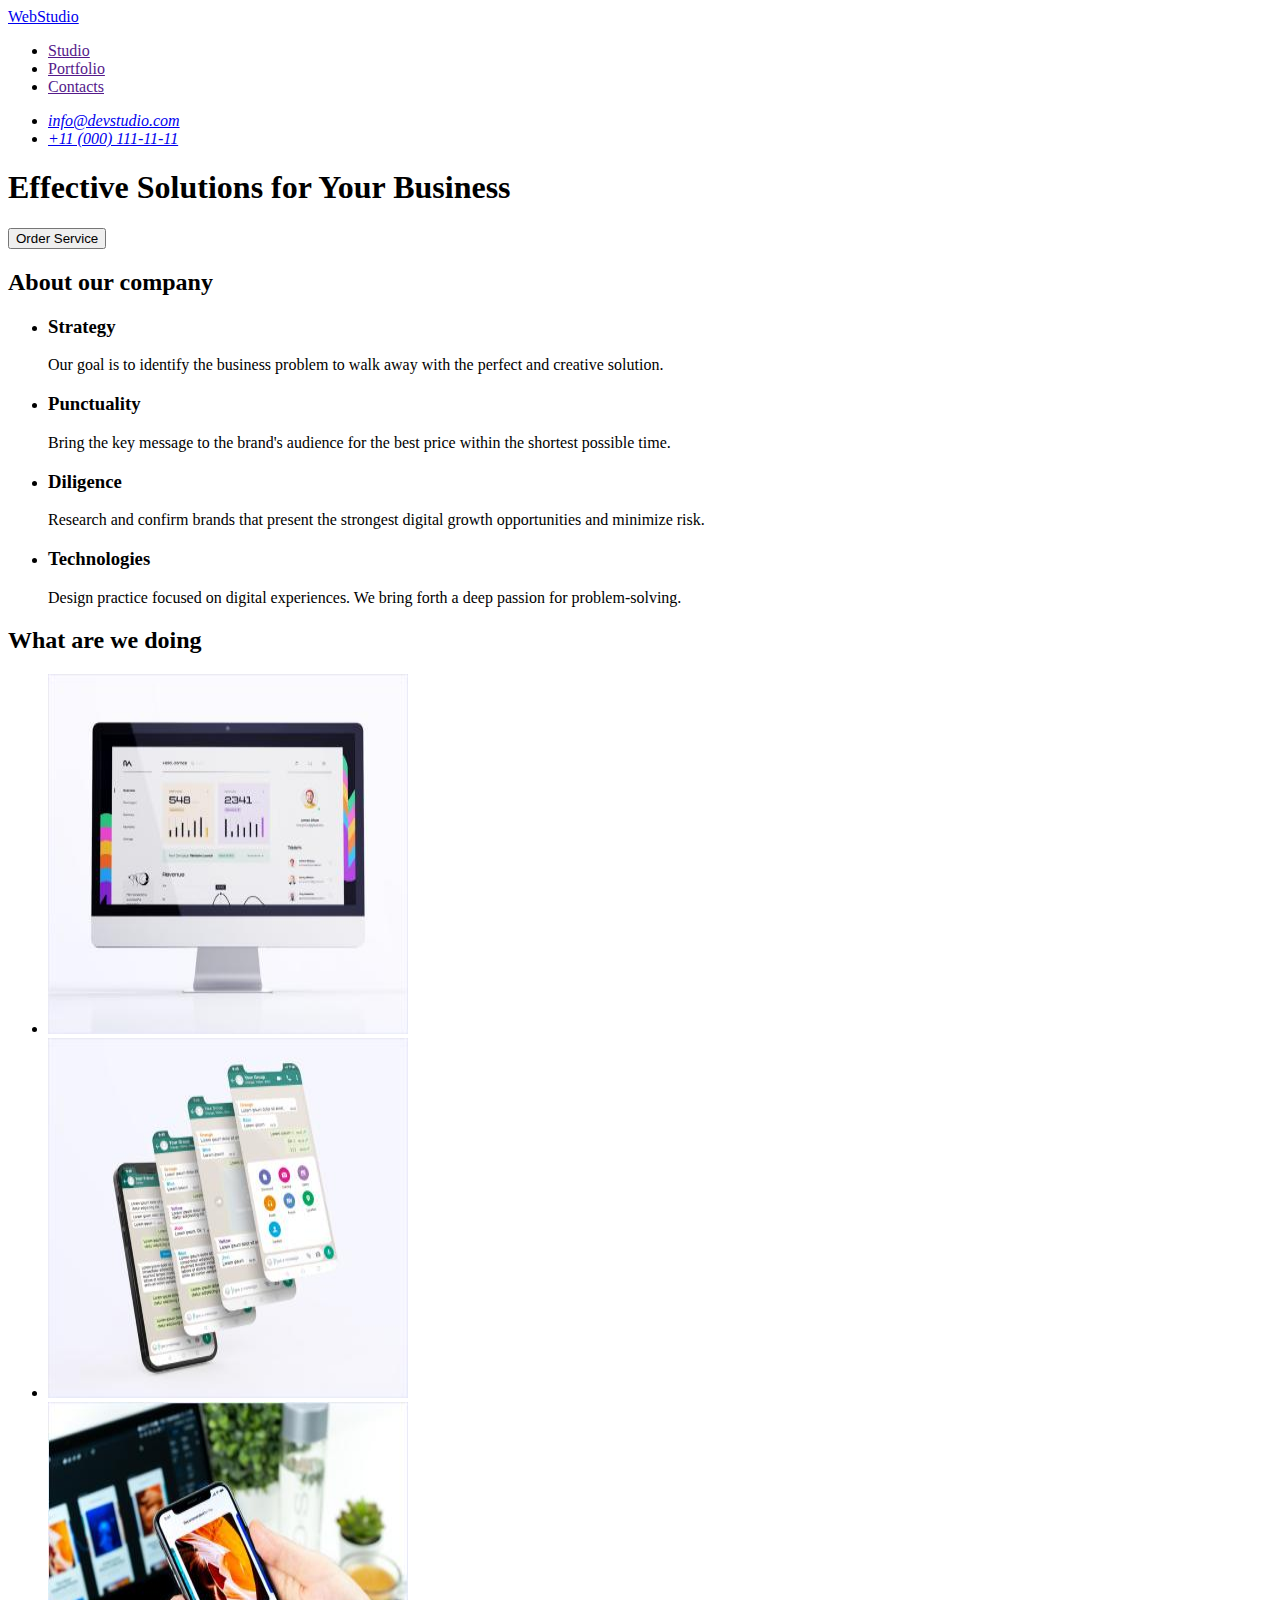
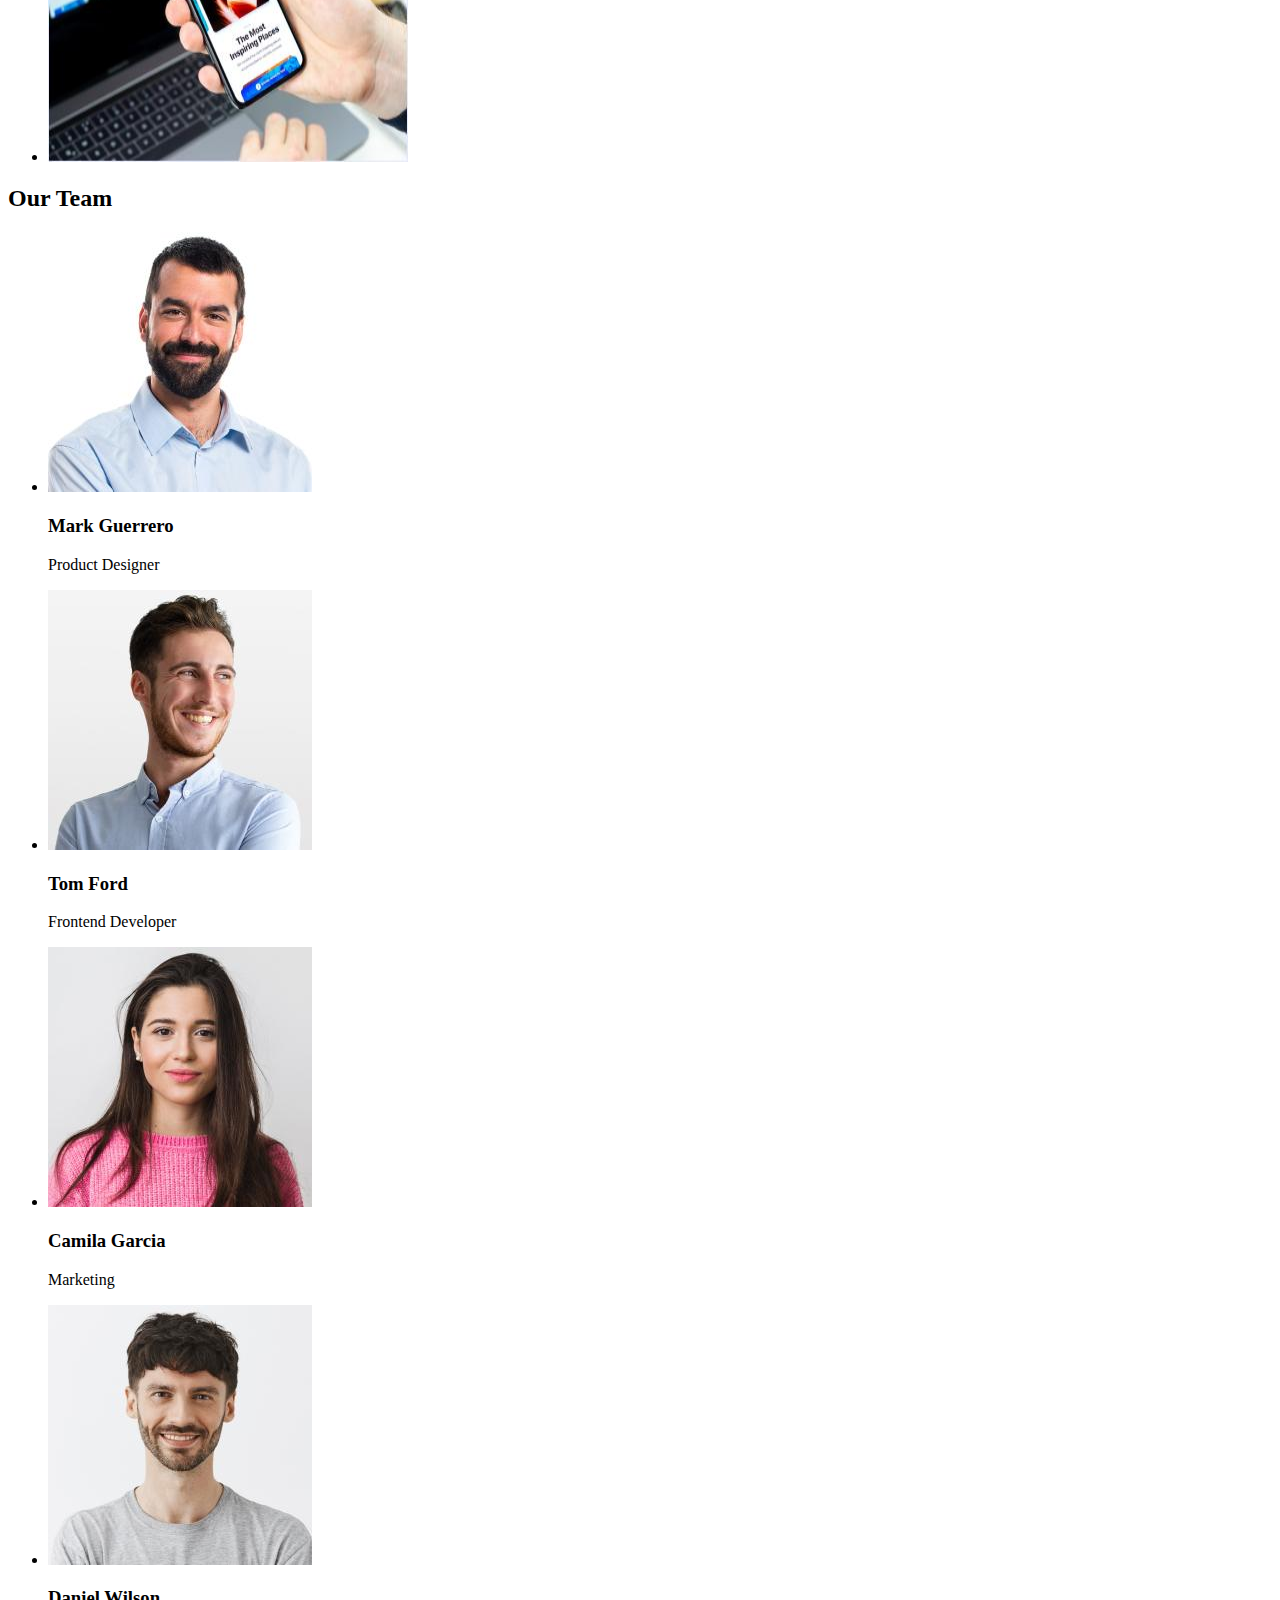
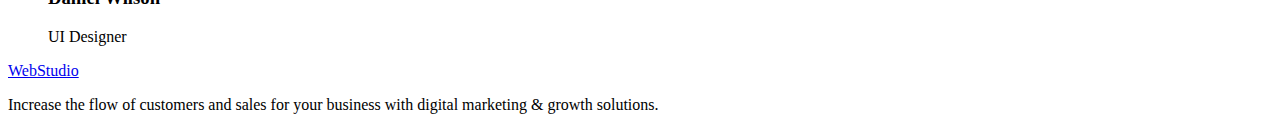
==== index.html @ 5e17abfd "Initial commit" ====
<!DOCTYPE html>
<html lang="en">

<head>
    <meta charset="UTF-8">
    <meta name="viewport" content="width=device-width, initial-scale=1.0">
    <title>Effective Solutions for Your Business</title>
</head>

<body>
    <header>

        <nav>
            <a href="./index.html">WebStudio</a>
            <ul>
                <li><a href="">Studio</a></li>
                <li><a href="">Portfolio</a></li>
                <li><a href="">Contacts</a></li>
            </ul>
        </nav>

        <!-- contacts -->
        <address>
            <ul>
                <li>
                    <a href="mailto:info@devstudio.com">info@devstudio.com</a>
                </li>
                <li>
                    <a href="tel:+110001111111">+11 (000) 111-11-11</a>
                </li>
            </ul>
        </address>
    </header>

    <main>

        <section>
            <!-- dark block -->
            <h1>Effective Solutions for Your Business</h1>

            <button type="button">Order Service</button>

        </section>

        <section>
            <h2>About our company</h2>
            <!-- about company -->

            <ul>
                <li>
                    <h3>Strategy</h3>
                    <p>Our goal is to identify the business
                        problem to walk away with the perfect and creative solution.</p>
                </li>
                <li>
                    <h3>Punctuality</h3>
                    <p>Bring the key message to the brand's audience for the best price within the shortest possible
                        time.
                    </p>
                </li>
                <li>
                    <h3>Diligence</h3>
                    <p>Research and confirm brands that present the strongest digital growth opportunities and minimize
                        risk.</p>
                </li>
                <li>
                    <h3>Technologies</h3>
                    <p>Design practice focused on digital experiences. We bring forth a deep passion for
                        problem-solving.
                    </p>
                </li>
            </ul>
        </section>

        <!-- section 2 3pic -->

        <section>

            <h2>What are we doing</h2>
            <ul>
                <li>
                    <img src="./images/monitor.jpg" alt="application on the computer screen" width="360" height="360">
                </li>
                <li>
                    <img src="./images/phone_chat.jpg" alt="chat on the phone" width="360" height="360">
                </li>
                <li>
                    <img src="./images/phone_offers.jpg" alt="recommendations on the phone screen" width="360"
                        height="360">
                </li>
            </ul>
        </section>

        <!-- team -->

        <section>

            <h2>Our Team</h2>

            <ul>
                <li>
                    <img src="./images/Mark.jpg" alt="photo Mark" width="264" height="260">
                    <h3>Mark Guerrero</h3>
                    <p>Product Designer</p>
                </li>
                <li>
                    <img src="./images/Tom.jpg" alt="photo Tom" width="264" height="260">
                    <h3>Tom Ford</h3>
                    <p>Frontend Developer</p>
                </li>
                <li>
                    <img src="./images/Camila.jpg" alt="photo Camila" width="264" height="260">
                    <h3>Camila Garcia</h3>
                    <p>Marketing</p>
                </li>
                <li>
                    <img src="./images/Daniel.jpg" alt="photo Daniel" width="264" height="260">
                    <h3>Daniel Wilson</h3>
                    <p>UI Designer</p>
                </li>
            </ul>
        </section>

    </main>

    <!-- footer -->

    <footer>
        <!-- logo -->
        <a href="./index.html">WebStudio</a>
        <p>Increase the flow of customers and sales for your business with digital marketing & growth solutions.</p>
    </footer>
</body>

</html>
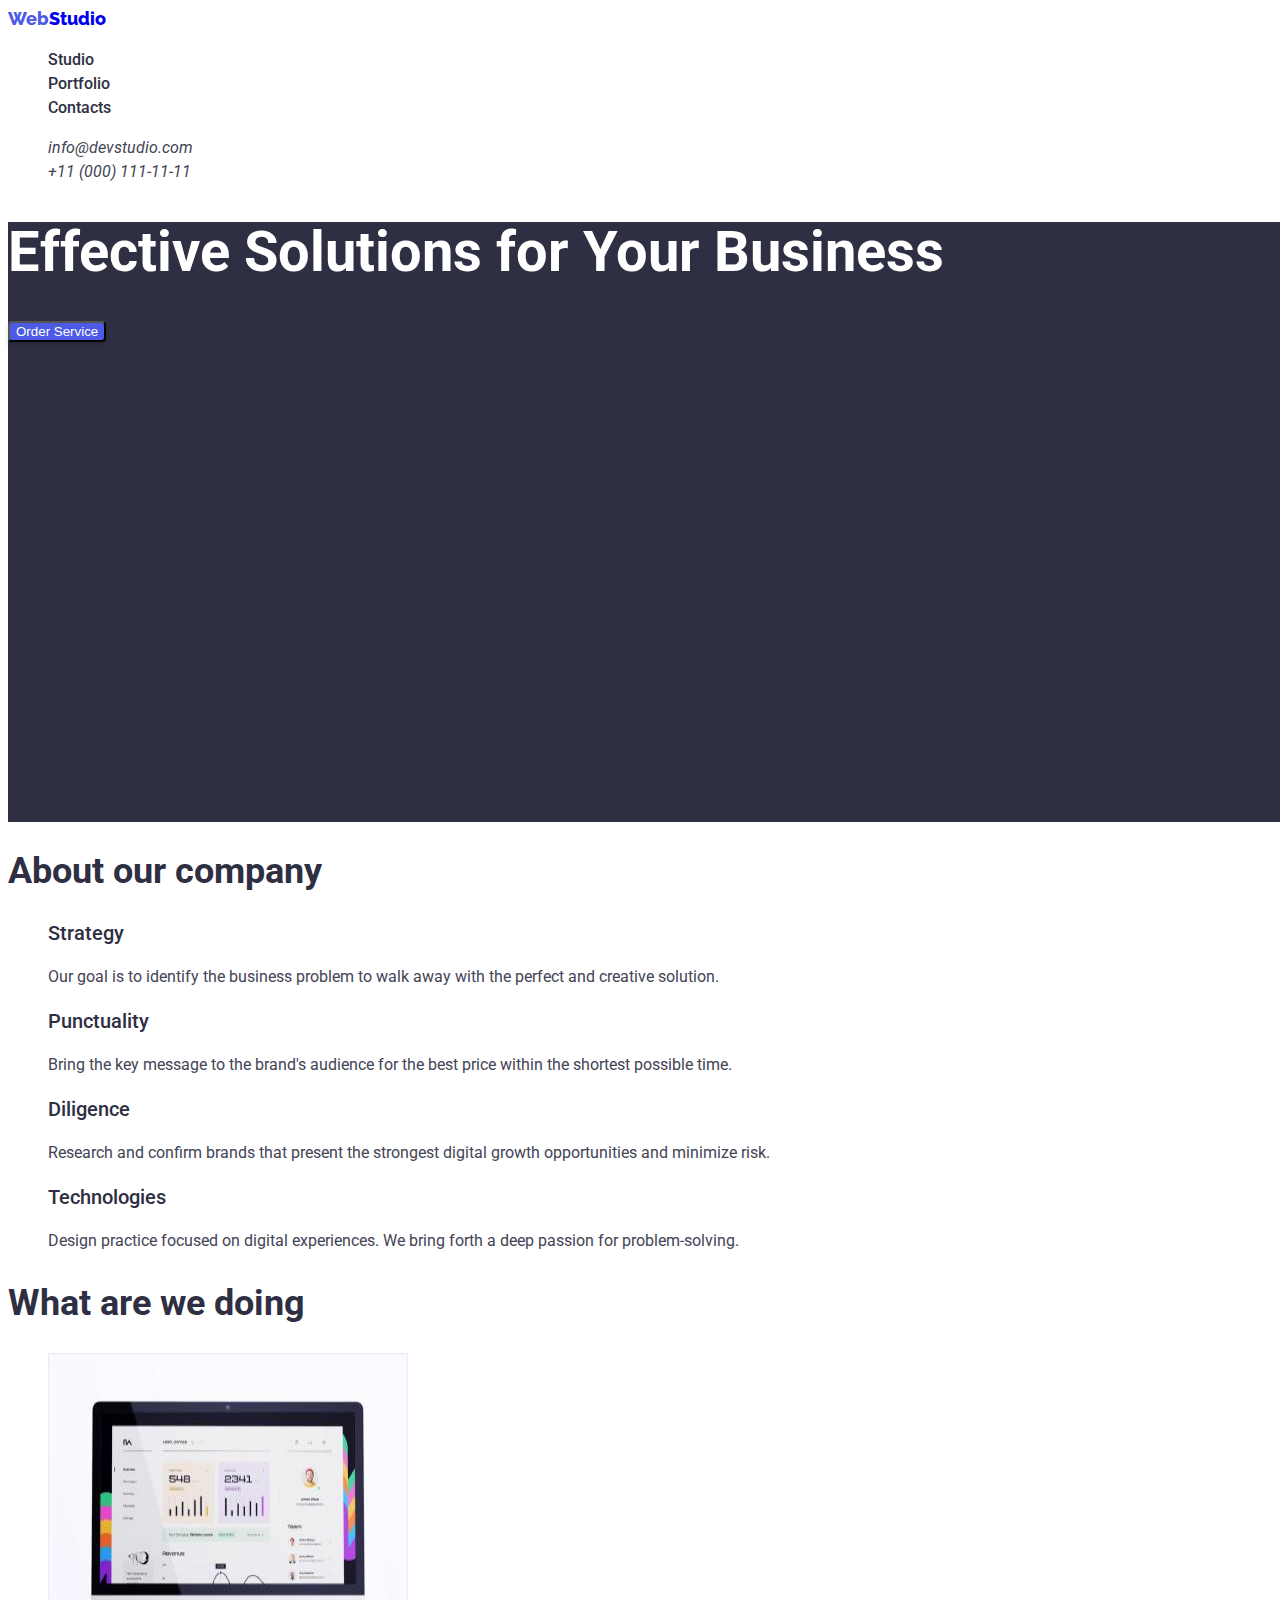
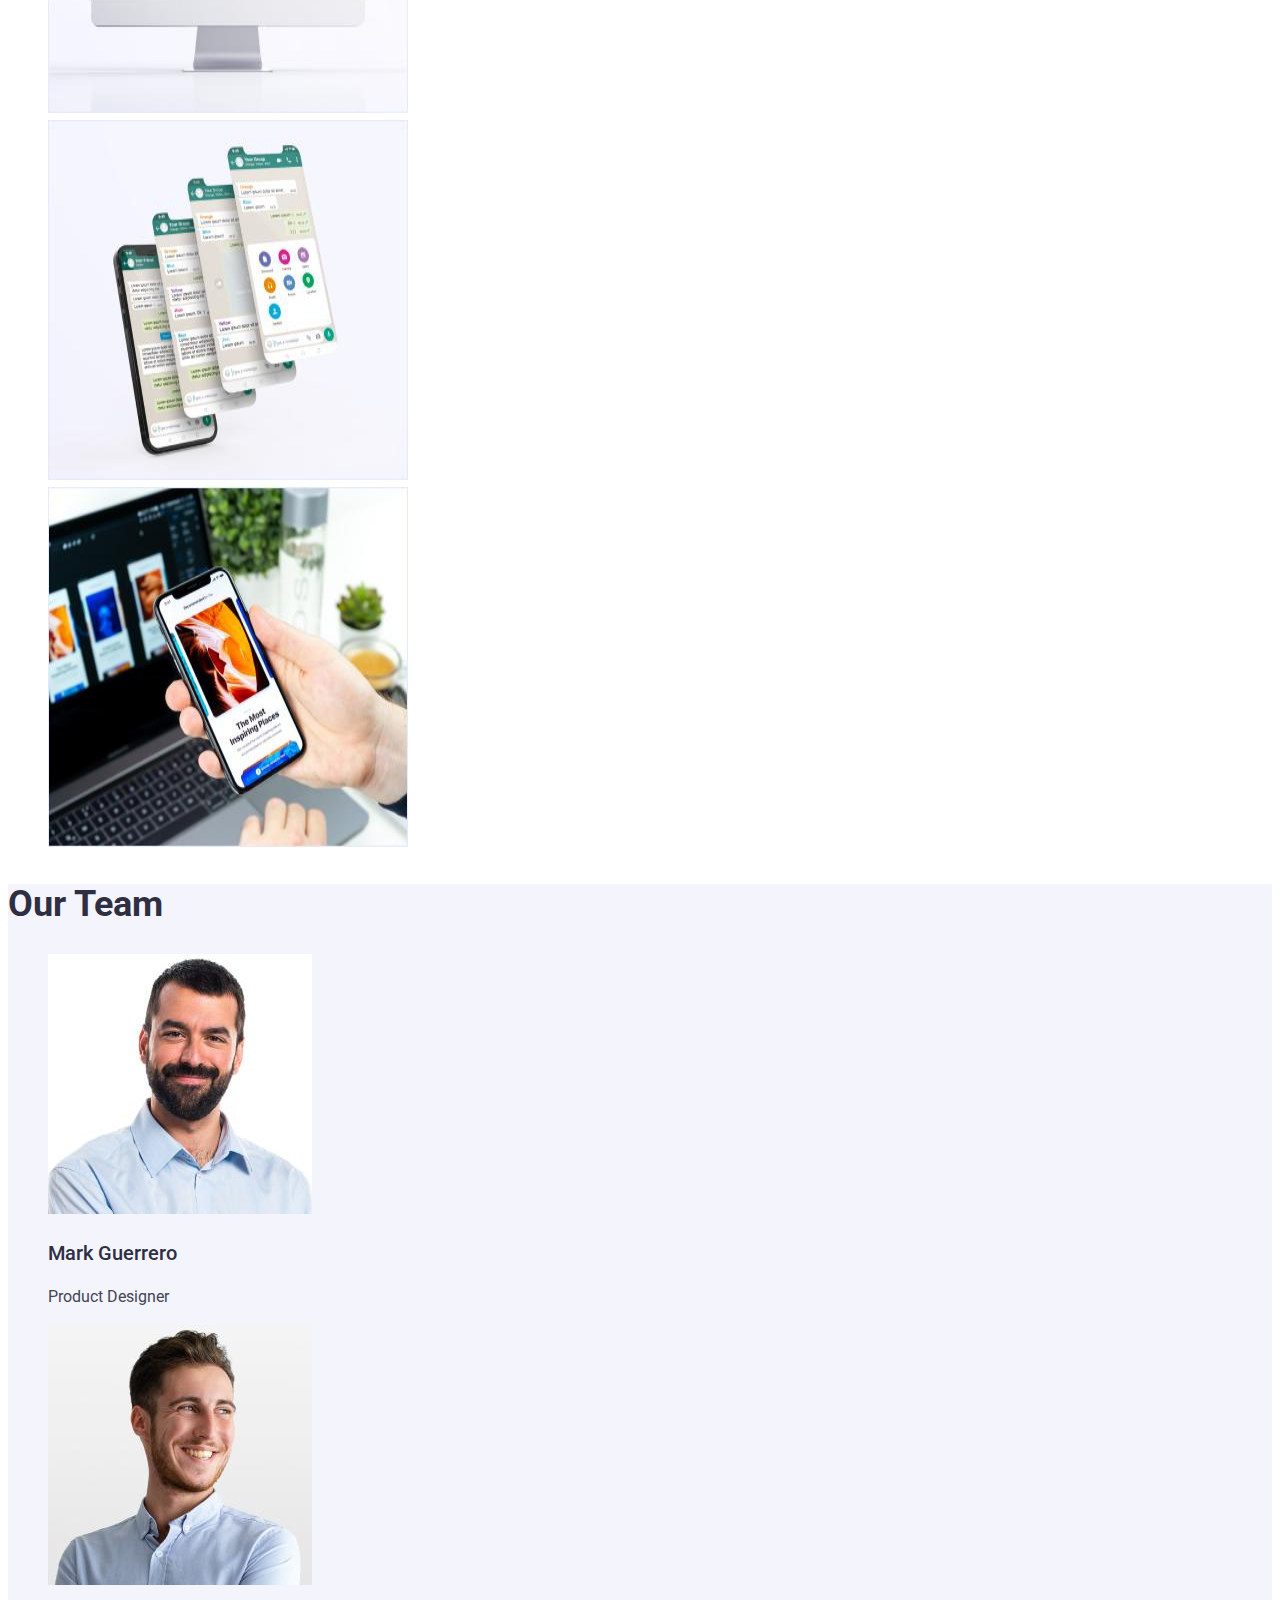
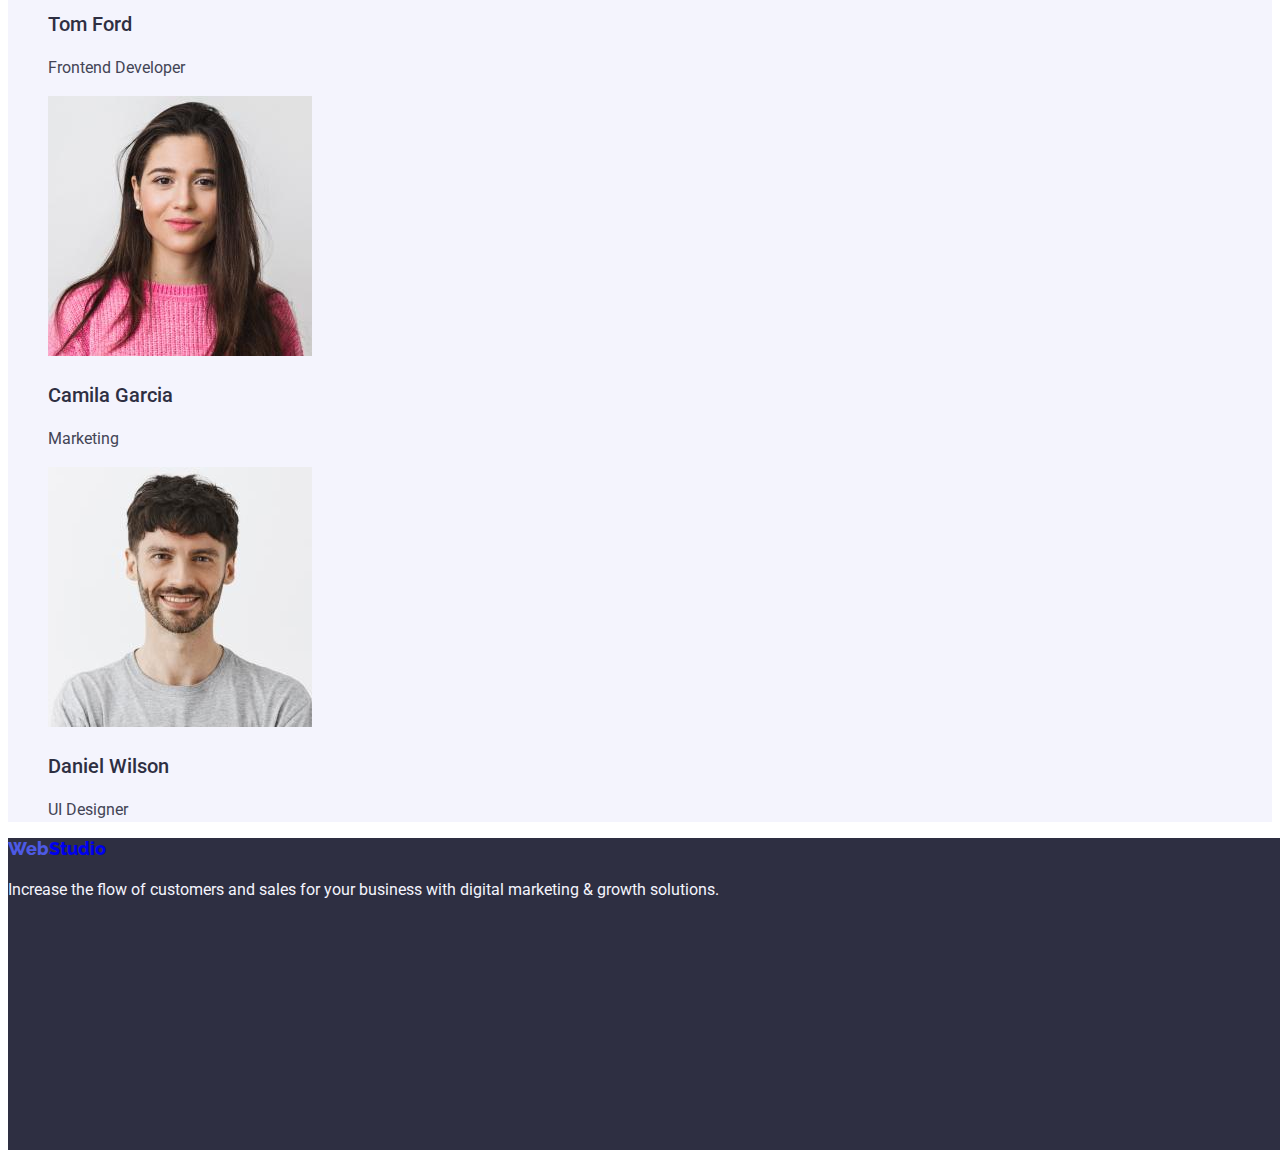
==== commit 701174c3: "attempt1" ====
--- a/index.html
+++ b/index.html
@@ -4,6 +4,12 @@
 <head>
     <meta charset="UTF-8">
     <meta name="viewport" content="width=device-width, initial-scale=1.0">
+    <link rel="stylesheet" href="./css/styles.css">
+    <link rel="preconnect" href="https://fonts.googleapis.com">
+    <link rel="preconnect" href="https://fonts.gstatic.com" crossorigin>
+    <link
+        href="https://fonts.googleapis.com/css2?family=Raleway:wght@800&family=Roboto:wght@400;500;700;900&display=swap"
+        rel="stylesheet">
     <title>Effective Solutions for Your Business</title>
 </head>
 
@@ -11,11 +17,11 @@
     <header>
 
         <nav>
-            <a href="./index.html">WebStudio</a>
+            <a href="./index.html" class="logo"><span class="logo-web">Web</span>Studio</a>
             <ul>
-                <li><a href="">Studio</a></li>
-                <li><a href="">Portfolio</a></li>
-                <li><a href="">Contacts</a></li>
+                <li><a href="" class="link">Studio</a></li>
+                <li><a href="./portfolio.html" class="link">Portfolio</a></li>
+                <li><a href="" class="link">Contacts</a></li>
             </ul>
         </nav>
 
@@ -23,10 +29,10 @@
         <address>
             <ul>
                 <li>
-                    <a href="mailto:info@devstudio.com">info@devstudio.com</a>
+                    <a href="mailto:info@devstudio.com" class="contacts">info@devstudio.com</a>
                 </li>
                 <li>
-                    <a href="tel:+110001111111">+11 (000) 111-11-11</a>
+                    <a href="tel:+110001111111" class="contacts">+11 (000) 111-11-11</a>
                 </li>
             </ul>
         </address>
@@ -34,11 +40,11 @@
 
     <main>
 
-        <section>
+        <section class="dark-block">
             <!-- dark block -->
             <h1>Effective Solutions for Your Business</h1>
 
-            <button type="button">Order Service</button>
+            <button type="button" class="order-button">Order Service</button>
 
         </section>
 
@@ -93,7 +99,7 @@
 
         <!-- team -->
 
-        <section>
+        <section class="team-section">
 
             <h2>Our Team</h2>
 
@@ -127,8 +133,9 @@
 
     <footer>
         <!-- logo -->
-        <a href="./index.html">WebStudio</a>
-        <p>Increase the flow of customers and sales for your business with digital marketing & growth solutions.</p>
+        <a href="./index.html" class="logo"><span class="logo-web">Web</span>Studio</a>
+        <p class="footer-text">Increase the flow of customers and sales for your business with digital marketing &
+            growth solutions.</p>
     </footer>
 </body>
 
--- a/css/styles.css
+++ b/css/styles.css
@@ -0,0 +1,131 @@
+:root {
+  --navyblue: #2e2f42;
+  --iris: #4d5ae5;
+  --slate: #434455;
+  --ocean: #404bbf;
+  --white: #fff;
+  --cornflower: #e7e9fc;
+  --cloud: #f4f4fd;
+}
+
+body {
+  font-family: "Roboto", sans-serif;
+  color: var(--slate);
+  font-size: 16px;
+  line-height: 24px;
+  background-color: var(--white);
+  font-weight: 400;
+}
+
+.logo {
+  font-family: "Raleway", sans-serif;
+  font-size: 18px;
+  text-decoration: none;
+  line-height: 21px;
+  font-weight: 800;
+}
+
+.logo-web {
+  color: var(--iris);
+}
+
+ul {
+  list-style-type: none;
+}
+
+.link {
+  text-decoration: none;
+  color: var(--navyblue);
+  font-weight: 500;
+}
+
+.link:active,
+.link:hover,
+.link:focus {
+  color: var(--ocean);
+  text-decoration: underline;
+}
+
+.contacts {
+  text-decoration: none;
+  color: var(--slate);
+}
+
+.contacts:hover,
+.contacts:focus,
+.contacts:active {
+  color: var(--ocean);
+  text-decoration: underline;
+}
+
+.order-button {
+  color: var(--white);
+  background-color: var(--iris);
+  box-shadow: 0px 4px 4px 0px rgba(0, 0, 0, 0.15);
+  border-radius: 4px;
+  font-weight: 500;
+  cursor: pointer;
+}
+
+.order-button:hover,
+.order-button:focus,
+.order-button:active {
+  background-color: var(--ocean);
+}
+
+.button-filters {
+  color: var(--iris);
+  background-color: var(--cloud);
+  border: 1px solid var(--cornflower);
+  border-radius: 4px;
+  font-weight: 500;
+  cursor: pointer;
+}
+
+.button-filters:hover,
+.button-filters:focus,
+.button-filters:active {
+  background-color: var(--ocean);
+  color: var(--white);
+}
+
+h1 {
+  color: var(--white);
+  font-size: 56px;
+  line-height: 60px;
+  font-weight: 700;
+}
+
+h2 {
+  color: var(--navyblue);
+  font-size: 36px;
+  line-height: 40px;
+  font-weight: 700;
+}
+
+h3 {
+  color: var(--navyblue);
+  font-size: 20px;
+  line-height: 24px;
+  font-weight: 500;
+}
+
+.dark-block {
+  background-color: var(--navyblue);
+  width: 1440px;
+  height: 600px;
+}
+
+footer {
+  background-color: var(--navyblue);
+  width: 1440px;
+  height: 312px;
+}
+
+.footer-text {
+  color: var(--cloud);
+}
+
+.team-section {
+  background-color: var(--cloud);
+}
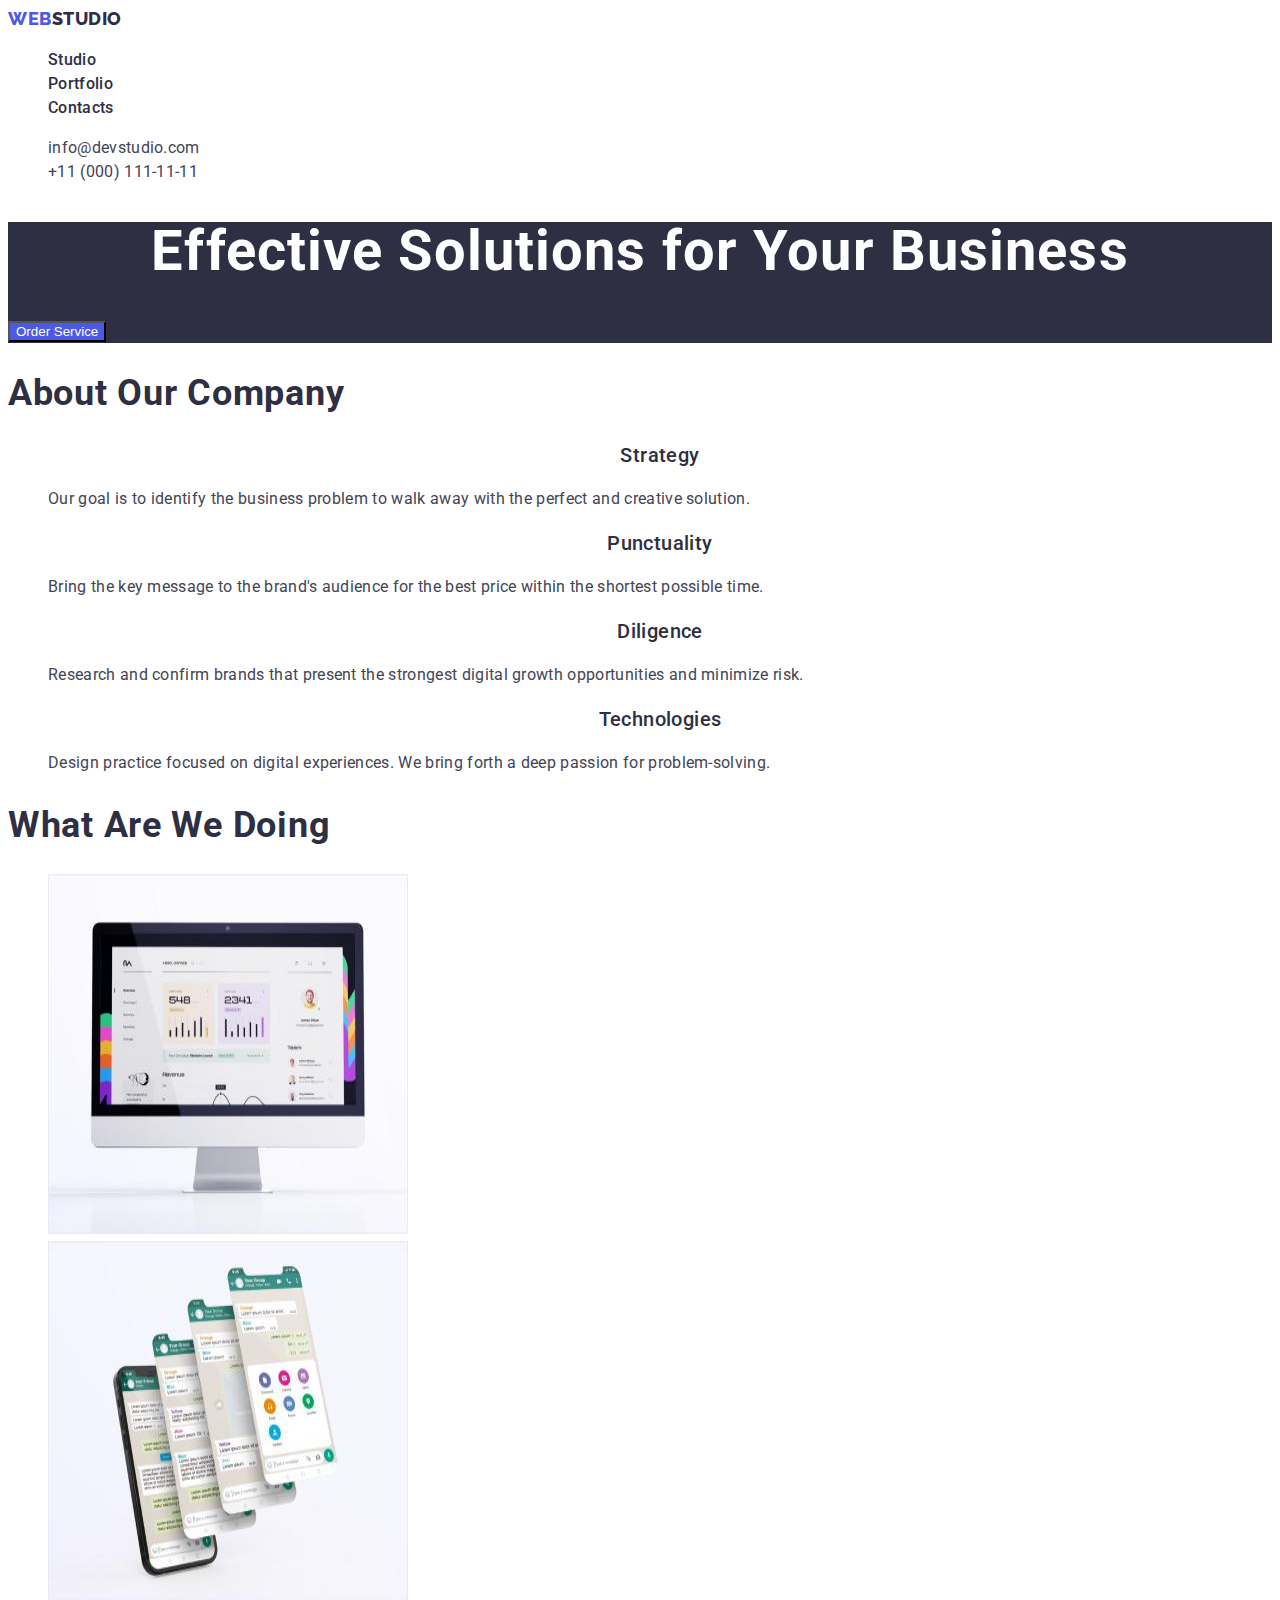
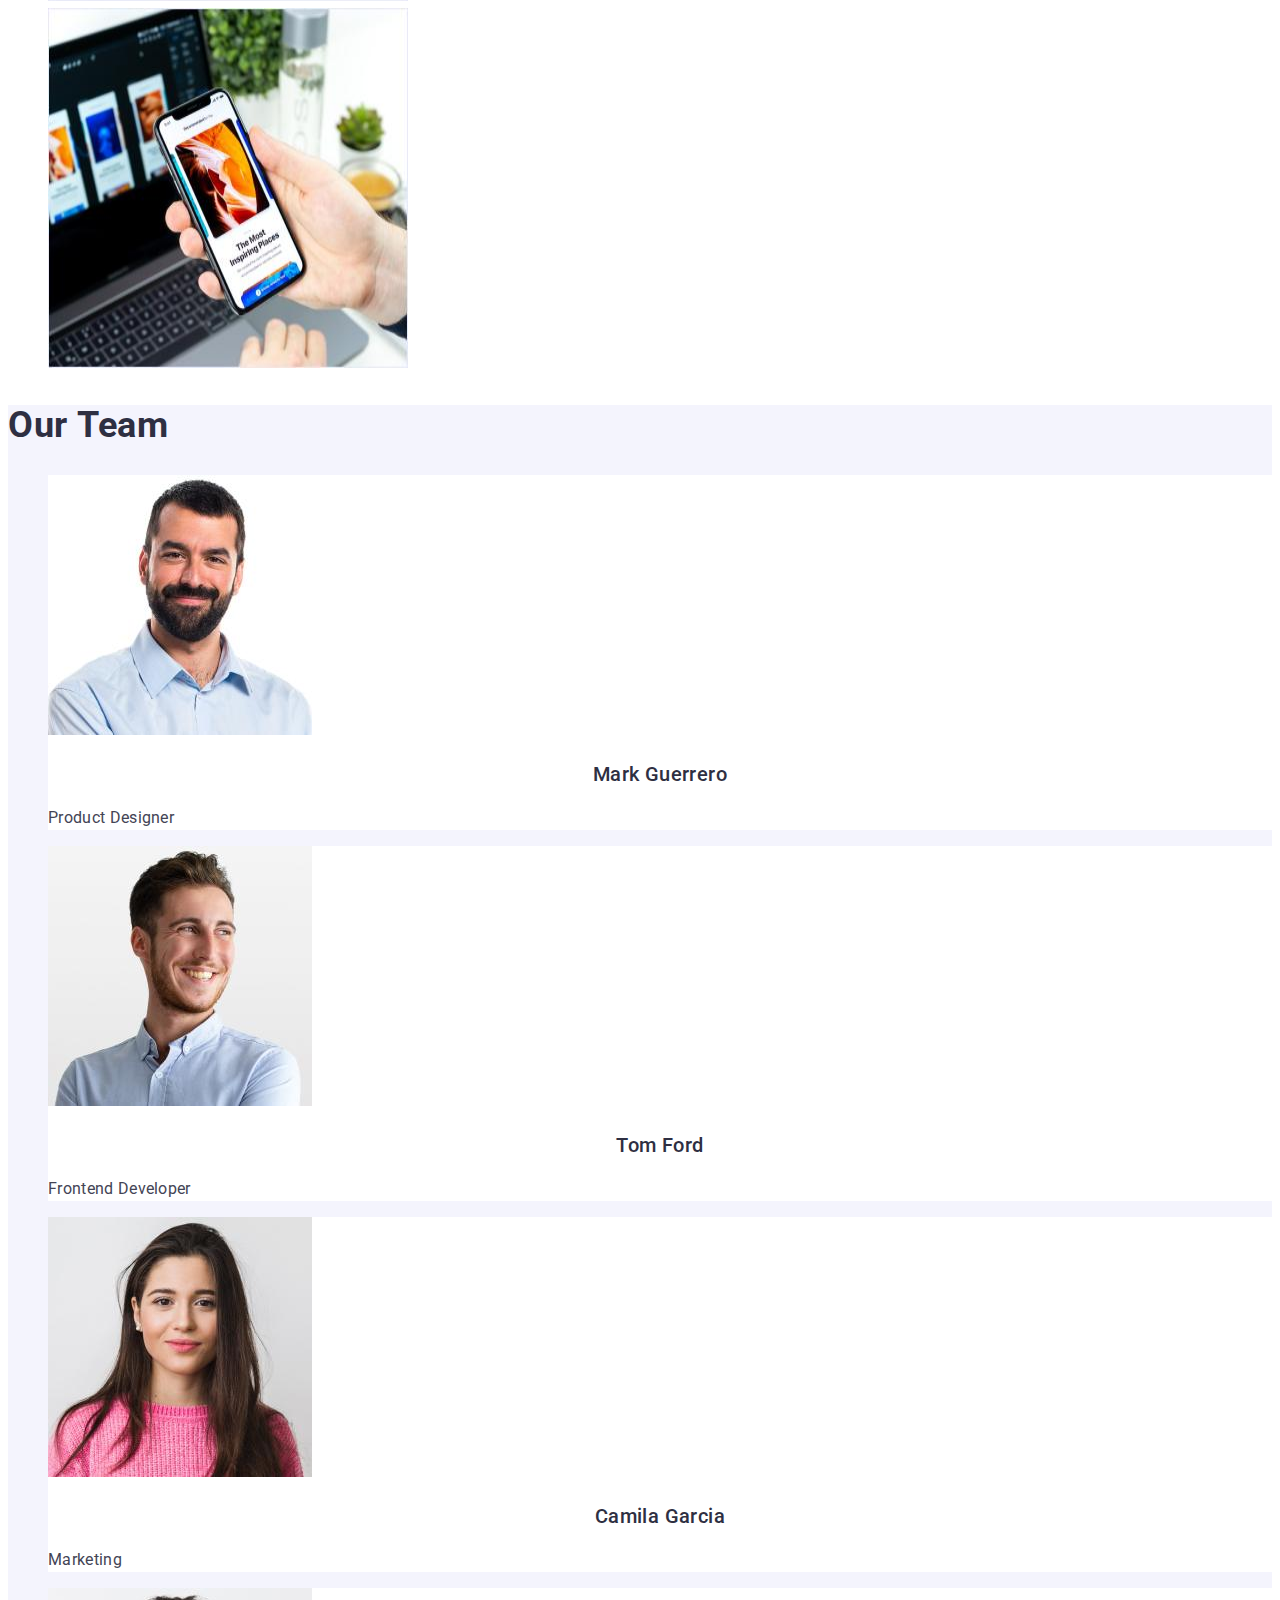
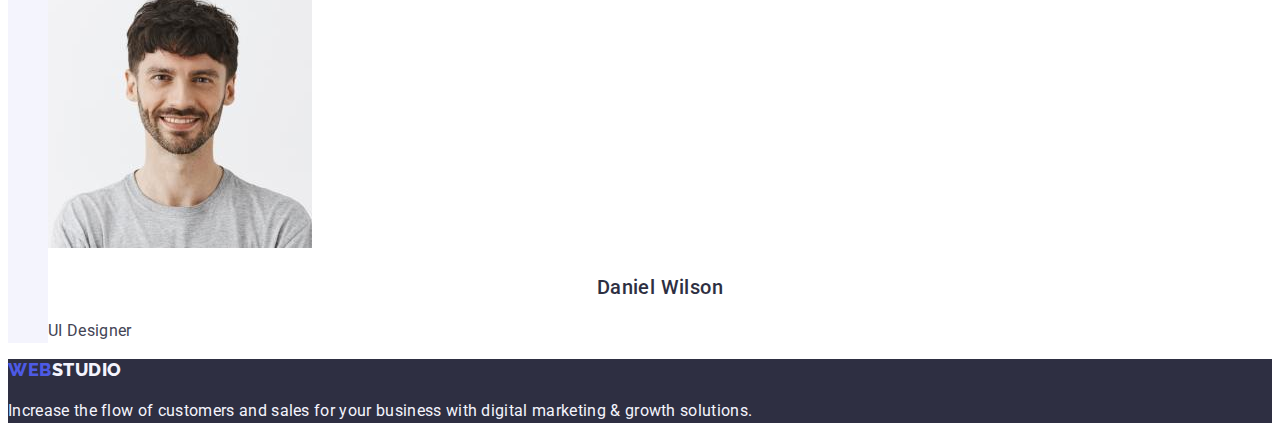
==== commit 22cf3eaa: "attempt2" ====
--- a/index.html
+++ b/index.html
@@ -17,22 +17,22 @@
     <header>
 
         <nav>
-            <a href="./index.html" class="logo"><span class="logo-web">Web</span>Studio</a>
-            <ul>
-                <li><a href="" class="link">Studio</a></li>
-                <li><a href="./portfolio.html" class="link">Portfolio</a></li>
-                <li><a href="" class="link">Contacts</a></li>
+            <a href="./index.html" class="logo link">Web<span class="logo-studio">Studio</span></a>
+            <ul class="list">
+                <li><a href="./index.html" class="nav-link link">Studio</a></li>
+                <li><a href="./portfolio.html" class="nav-link link">Portfolio</a></li>
+                <li><a href="" class="nav-link link">Contacts</a></li>
             </ul>
         </nav>
 
         <!-- contacts -->
-        <address>
-            <ul>
+        <address class="address">
+            <ul class="list">
                 <li>
-                    <a href="mailto:info@devstudio.com" class="contacts">info@devstudio.com</a>
+                    <a href="mailto:info@devstudio.com" class="contacts link">info@devstudio.com</a>
                 </li>
                 <li>
-                    <a href="tel:+110001111111" class="contacts">+11 (000) 111-11-11</a>
+                    <a href="tel:+110001111111" class="contacts link">+11 (000) 111-11-11</a>
                 </li>
             </ul>
         </address>
@@ -42,48 +42,51 @@
 
         <section class="dark-block">
             <!-- dark block -->
-            <h1>Effective Solutions for Your Business</h1>
+            <h1 class="main-heading">Effective Solutions for Your Business</h1>
 
             <button type="button" class="order-button">Order Service</button>
 
         </section>
 
         <section>
-            <h2>About our company</h2>
+            <h2 class="secondary-heading">About our company</h2>
             <!-- about company -->
 
-            <ul>
+            <ul class="list">
                 <li>
-                    <h3>Strategy</h3>
-                    <p>Our goal is to identify the business
+                    <h3 class="third-heading">Strategy</h3>
+                    <p class="list-paragraph">Our goal is to identify the business
                         problem to walk away with the perfect and creative solution.</p>
                 </li>
                 <li>
-                    <h3>Punctuality</h3>
-                    <p>Bring the key message to the brand's audience for the best price within the shortest possible
+                    <h3 class="third-heading">Punctuality</h3>
+                    <p class="list-paragraph">Bring the key message to the brand's audience for the best price within
+                        the shortest possible
                         time.
                     </p>
                 </li>
                 <li>
-                    <h3>Diligence</h3>
-                    <p>Research and confirm brands that present the strongest digital growth opportunities and minimize
+                    <h3 class="third-heading">Diligence</h3>
+                    <p class="list-paragraph">Research and confirm brands that present the strongest digital growth
+                        opportunities and minimize
                         risk.</p>
                 </li>
                 <li>
-                    <h3>Technologies</h3>
-                    <p>Design practice focused on digital experiences. We bring forth a deep passion for
+                    <h3 class="third-heading">Technologies</h3>
+                    <p class="list-paragraph">Design practice focused on digital experiences. We bring forth a deep
+                        passion for
                         problem-solving.
                     </p>
                 </li>
             </ul>
         </section>
 
-        <!-- section 2 3pic -->
+        <!-- section 3 3pic -->
 
         <section>
 
-            <h2>What are we doing</h2>
-            <ul>
+            <h2 class="secondary-heading">What are we doing</h2>
+            <ul class="list">
                 <li>
                     <img src="./images/monitor.jpg" alt="application on the computer screen" width="360" height="360">
                 </li>
@@ -101,28 +104,28 @@
 
         <section class="team-section">
 
-            <h2>Our Team</h2>
+            <h2 class="secondary-heading">Our Team</h2>
 
-            <ul>
-                <li>
+            <ul class="list">
+                <li class="list-item">
                     <img src="./images/Mark.jpg" alt="photo Mark" width="264" height="260">
-                    <h3>Mark Guerrero</h3>
-                    <p>Product Designer</p>
+                    <h3 class="third-heading">Mark Guerrero</h3>
+                    <p class="list-paragraph">Product Designer</p>
                 </li>
-                <li>
+                <li class="list-item">
                     <img src="./images/Tom.jpg" alt="photo Tom" width="264" height="260">
-                    <h3>Tom Ford</h3>
-                    <p>Frontend Developer</p>
+                    <h3 class="third-heading">Tom Ford</h3>
+                    <p class="list-paragraph">Frontend Developer</p>
                 </li>
-                <li>
+                <li class="list-item">
                     <img src="./images/Camila.jpg" alt="photo Camila" width="264" height="260">
-                    <h3>Camila Garcia</h3>
-                    <p>Marketing</p>
+                    <h3 class="third-heading">Camila Garcia</h3>
+                    <p class="list-paragraph">Marketing</p>
                 </li>
-                <li>
+                <li class="list-item">
                     <img src="./images/Daniel.jpg" alt="photo Daniel" width="264" height="260">
-                    <h3>Daniel Wilson</h3>
-                    <p>UI Designer</p>
+                    <h3 class="third-heading">Daniel Wilson</h3>
+                    <p class="list-paragraph">UI Designer</p>
                 </li>
             </ul>
         </section>
@@ -131,9 +134,9 @@
 
     <!-- footer -->
 
-    <footer>
+    <footer class="footer">
         <!-- logo -->
-        <a href="./index.html" class="logo"><span class="logo-web">Web</span>Studio</a>
+        <a href="./index.html" class="logo link">Web<span class="logo-studio-footer">Studio</span></a>
         <p class="footer-text">Increase the flow of customers and sales for your business with digital marketing &
             growth solutions.</p>
     </footer>
--- a/css/styles.css
+++ b/css/styles.css
@@ -21,34 +21,47 @@
   font-family: "Raleway", sans-serif;
   font-size: 18px;
   text-decoration: none;
-  line-height: 21px;
+  line-height: 1.17;
+  letter-spacing: 0.03em;
   font-weight: 800;
-}
-
-.logo-web {
+  text-transform: uppercase;
   color: var(--iris);
 }
 
-ul {
-  list-style-type: none;
+.logo-studio {
+  color: var(--navyblue);
+}
+
+.logo-studio-footer {
+  color: var(--cloud);
+}
+
+.nav-link {
+  font-weight: 500;
+  font-size: 16px;
+  line-height: 1.5;
+  letter-spacing: 0.02em;
+  color: var(--navyblue);
+}
+
+.list {
+  list-style: none;
 }
 
 .link {
   text-decoration: none;
-  color: var(--navyblue);
-  font-weight: 500;
 }
 
-.link:active,
-.link:hover,
-.link:focus {
+.nav-link:active,
+.nav-link:hover,
+.nav-link:focus {
   color: var(--ocean);
   text-decoration: underline;
 }
 
 .contacts {
-  text-decoration: none;
   color: var(--slate);
+  letter-spacing: 0.02em;
 }
 
 .contacts:hover,
@@ -61,8 +74,7 @@
 .order-button {
   color: var(--white);
   background-color: var(--iris);
-  box-shadow: 0px 4px 4px 0px rgba(0, 0, 0, 0.15);
-  border-radius: 4px;
+
   font-weight: 500;
   cursor: pointer;
 }
@@ -74,58 +86,93 @@
 }
 
 .button-filters {
+  font-family: "Roboto", sans-serif;
+  font-weight: 500;
+  font-size: 16px;
+  line-height: 1.5;
+  letter-spacing: 0.04em;
   color: var(--iris);
   background-color: var(--cloud);
-  border: 1px solid var(--cornflower);
-  border-radius: 4px;
-  font-weight: 500;
   cursor: pointer;
 }
 
 .button-filters:hover,
 .button-filters:focus,
 .button-filters:active {
+  color: #ffffff;
   background-color: var(--ocean);
-  color: var(--white);
 }
 
-h1 {
+.main-heading {
   color: var(--white);
   font-size: 56px;
-  line-height: 60px;
+  line-height: 1.07;
   font-weight: 700;
+  text-align: center;
+  letter-spacing: 0.02em;
 }
 
-h2 {
+.secondary-heading {
   color: var(--navyblue);
   font-size: 36px;
   line-height: 40px;
   font-weight: 700;
+  letter-spacing: 0.02em;
+  text-transform: capitalize;
 }
 
-h3 {
+.third-heading {
   color: var(--navyblue);
   font-size: 20px;
-  line-height: 24px;
+  line-height: 1.2;
   font-weight: 500;
+  text-align: center;
+  letter-spacing: 0.02em;
 }
 
 .dark-block {
   background-color: var(--navyblue);
-  width: 1440px;
-  height: 600px;
 }
 
-footer {
+.footer {
   background-color: var(--navyblue);
-  width: 1440px;
-  height: 312px;
 }
 
 .footer-text {
   color: var(--cloud);
+  letter-spacing: 0.02em;
 }
 
 .team-section {
   background-color: var(--cloud);
 }
+
+.list-paragraph {
+  font-size: 16px;
+  line-height: 1.5;
+  letter-spacing: 0.02em;
+  color: var(--slate);
+}
+
+.list-item {
+  background-color: #ffffff;
+}
+
+.portfolio-heading {
+  font-weight: 500;
+  font-size: 20px;
+  line-height: 1.2;
+  letter-spacing: 0.02em;
+  color: var(--navyblue);
+}
+
+.portfolio-text {
+  font-size: 16px;
+  line-height: 1.5;
+  letter-spacing: 0.02em;
+  color: var(--slate);
+}
+
+.address {
+  font-style: normal;
+}
